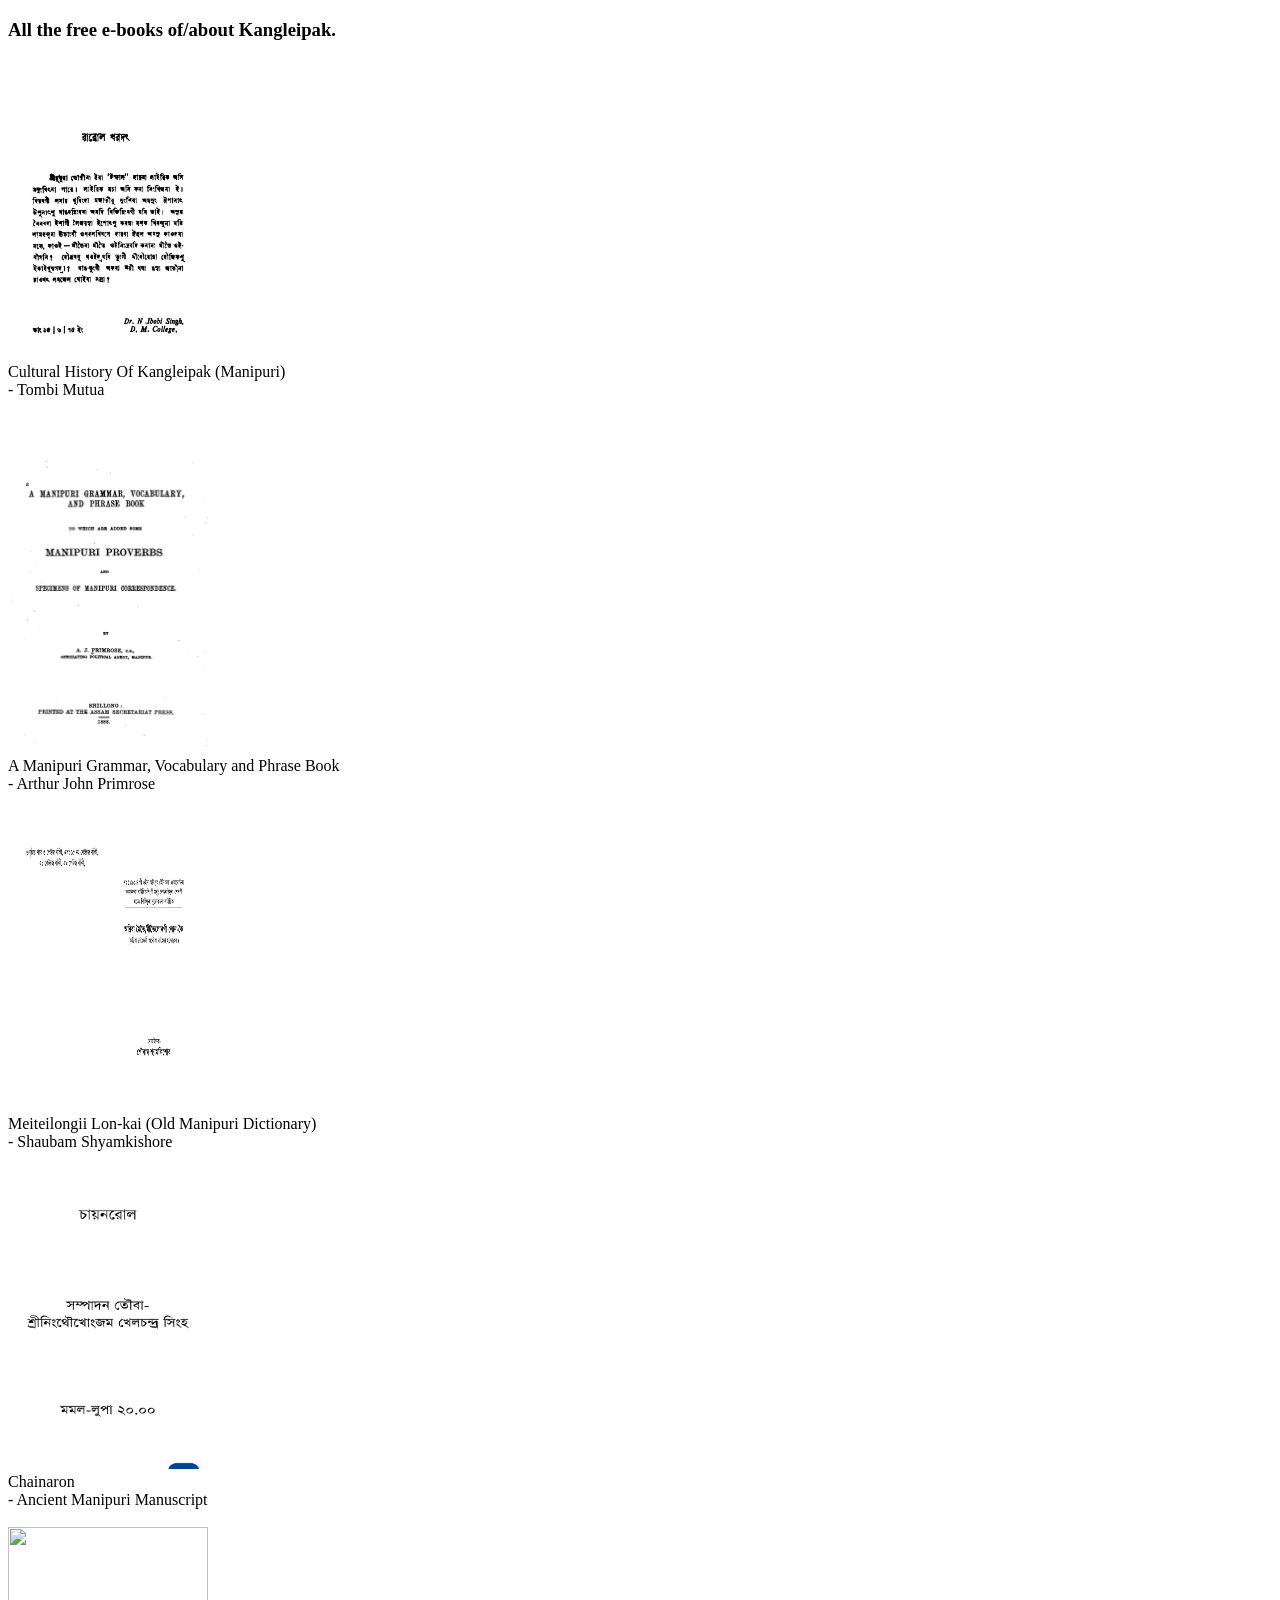
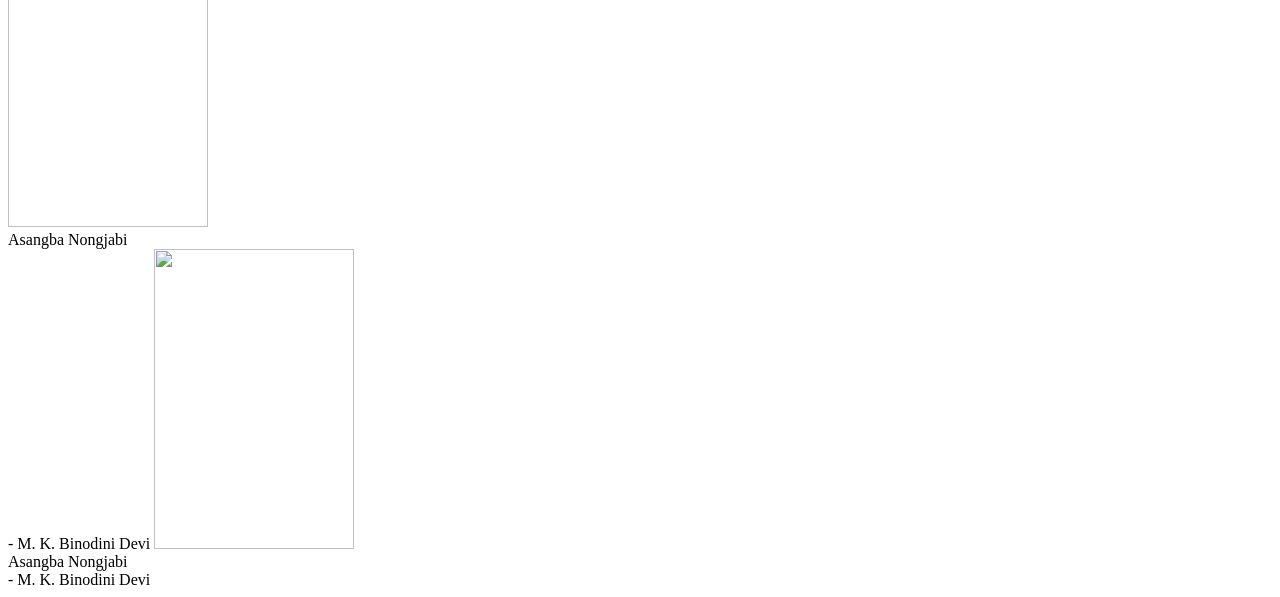
==== books.html @ 4456f29d "Update books.html" ====
<!DOCTYPE html>
<html>
<head>
	<meta charset="utf-8">
	<meta name="viewport" content="width=device-width, initial-scale=1">
	<title>E-Library</title>
</head>
<body>
	<h3>All the free e-books of/about Kangleipak.</h3>

	<a href="https://archive.org/details/in.ernet.dli.2015.310096/mode/2up">
		<img src="kangbook.jpg" height="300px" width="200px">
	</a><br>
	Cultural History Of Kangleipak (Manipuri) <br>
	- Tombi Mutua
	<br><br>

	<br><br>

<a href="https://openlibrary.org/borrow/ia/amanipurigramma00primgoog?ref=ol">
    <img src="grammar.jpg" height="300px" width="200px">
</a><br>
A Manipuri Grammar, Vocabulary and Phrase Book <br>
- Arthur John Primrose

<br><br>


<a href="https://digital.library.unt.edu/ark:/67531/metadc1631612/m2/1/high_res_d/OldLanguageDictionarySoibam.pdf">
    <img src="dictionary.jpg" height="300px" width="200px">
</a><br>
Meiteilongii Lon-kai (Old Manipuri Dictionary) <br>
- Shaubam Shyamkishore

<br><br>

<a href="https://digital.library.unt.edu/ark:/67531/metadc1631589/m2/1/high_res_d/1.Scan.Art_of_WarChainaron.pdf">
    <img src="chainaron.jpg" height="300px" width="200px">
</a><br>
Chainaron <br>
- Ancient Manipuri Manuscript

<br><br>

<a href="https://digital.library.unt.edu/ark:/67531/metadc1213749/m2/1/high_res_d/Ashangba_Nongjabi_inner_for_print.pdf">
    <img src="asangba.jpg" height="300px" width="200px">
</a><br>
Asangba Nongjabi <br>
- M. K. Binodini Devi

	<a href="https://www.google.com/url?sa=t&source=web&rct=j&opi=89978449&url=https://savaniheritage.com/uploads/rnd/01-ManipurTangible.pdf&ved=2ahUKEwjrurC824GVAxU7TGwGHcY2Ozo4ChAWegQIOxAB&usg=AOvVaw3IaNc9eCI3kh-bVXrTpH9c">
    <img src="heritage.jpg" height="300px" width="200px">
</a><br>
Asangba Nongjabi <br>
- M. K. Binodini Devi
</body>
</html>
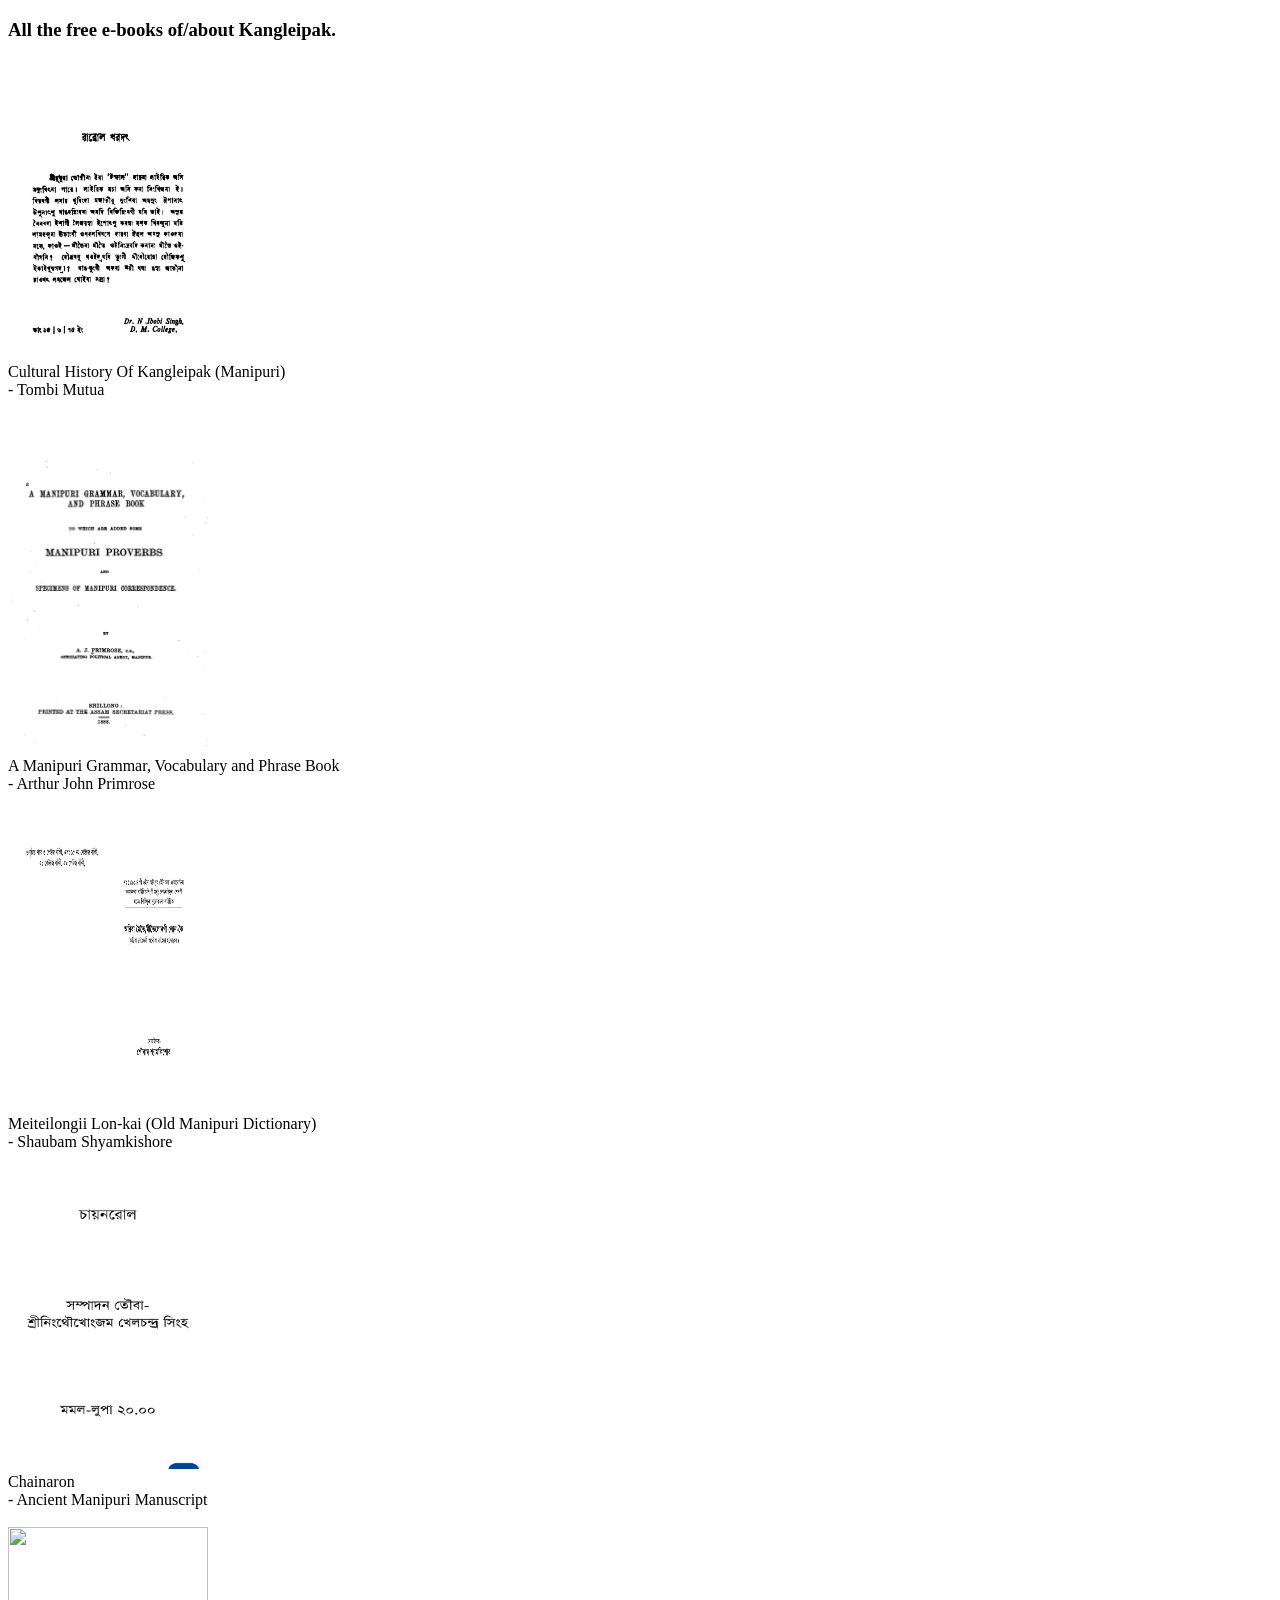
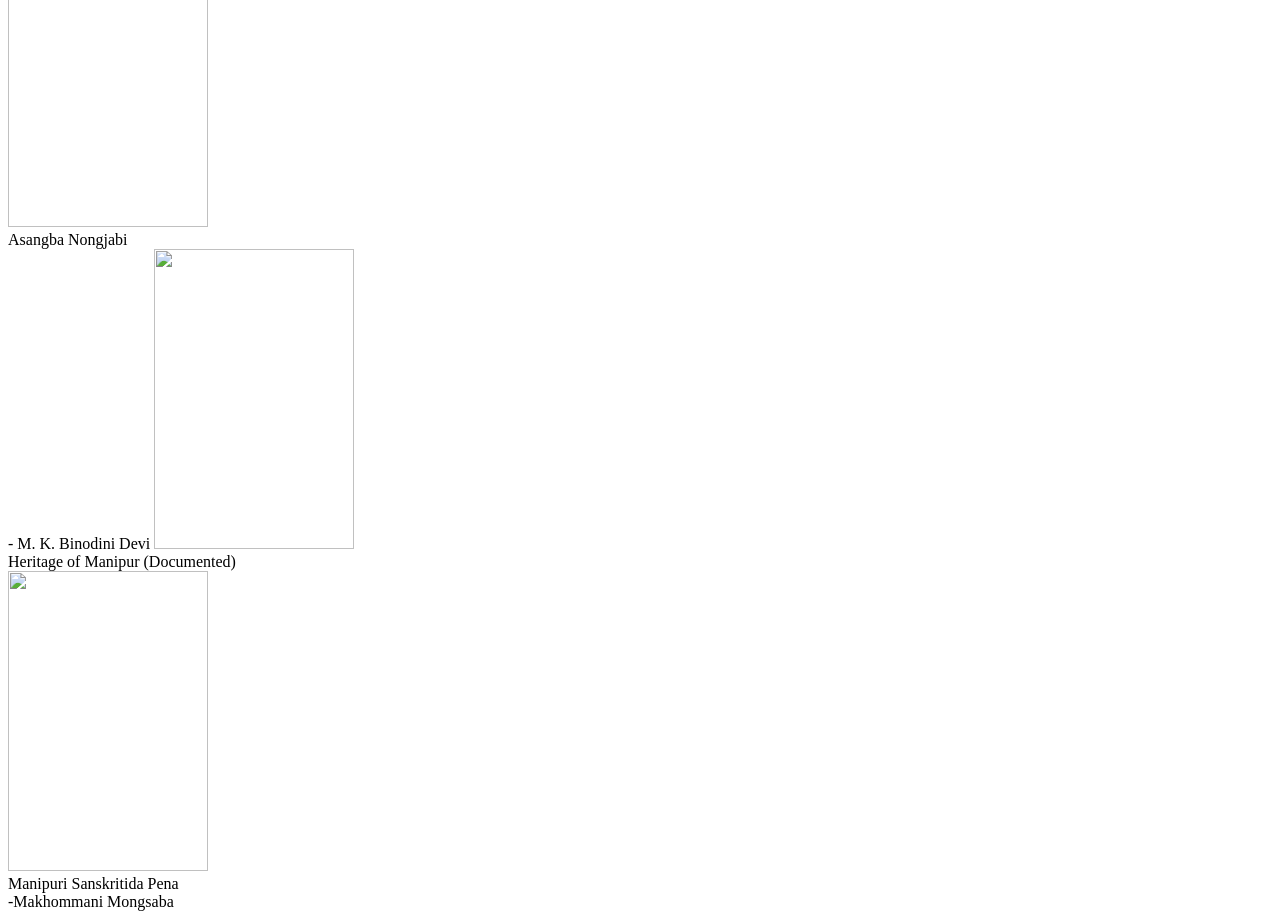
==== commit bd96cf34: "Update books.html" ====
--- a/books.html
+++ b/books.html
@@ -48,10 +48,15 @@
 Asangba Nongjabi <br>
 - M. K. Binodini Devi
 
-	<a href="https://www.google.com/url?sa=t&source=web&rct=j&opi=89978449&url=https://savaniheritage.com/uploads/rnd/01-ManipurTangible.pdf&ved=2ahUKEwjrurC824GVAxU7TGwGHcY2Ozo4ChAWegQIOxAB&usg=AOvVaw3IaNc9eCI3kh-bVXrTpH9c">
+	<a href="https://savaniheritage.com/uploads/rnd/01-ManipurTangible.pdf&ved=2ahUKEwjrurC824GVAxU7TGwGHcY2Ozo4ChAWegQIOxAB&usg=AOvVaw3IaNc9eCI3kh-bVXrTpH9c">
     <img src="heritage.jpg" height="300px" width="200px">
 </a><br>
-Asangba Nongjabi <br>
-- M. K. Binodini Devi
+Heritage of Manipur (Documented)<br>
+
+	<a href="https://archive.org/details/in.ernet.dli.2015.466865/page/%E0%A7%A7%E0%A7%A9/mode/1up">
+    <img src="pena.jpg" height="300px" width="200px">
+</a><br>
+Manipuri Sanskritida Pena <br>
+-Makhommani Mongsaba
 </body>
 </html>
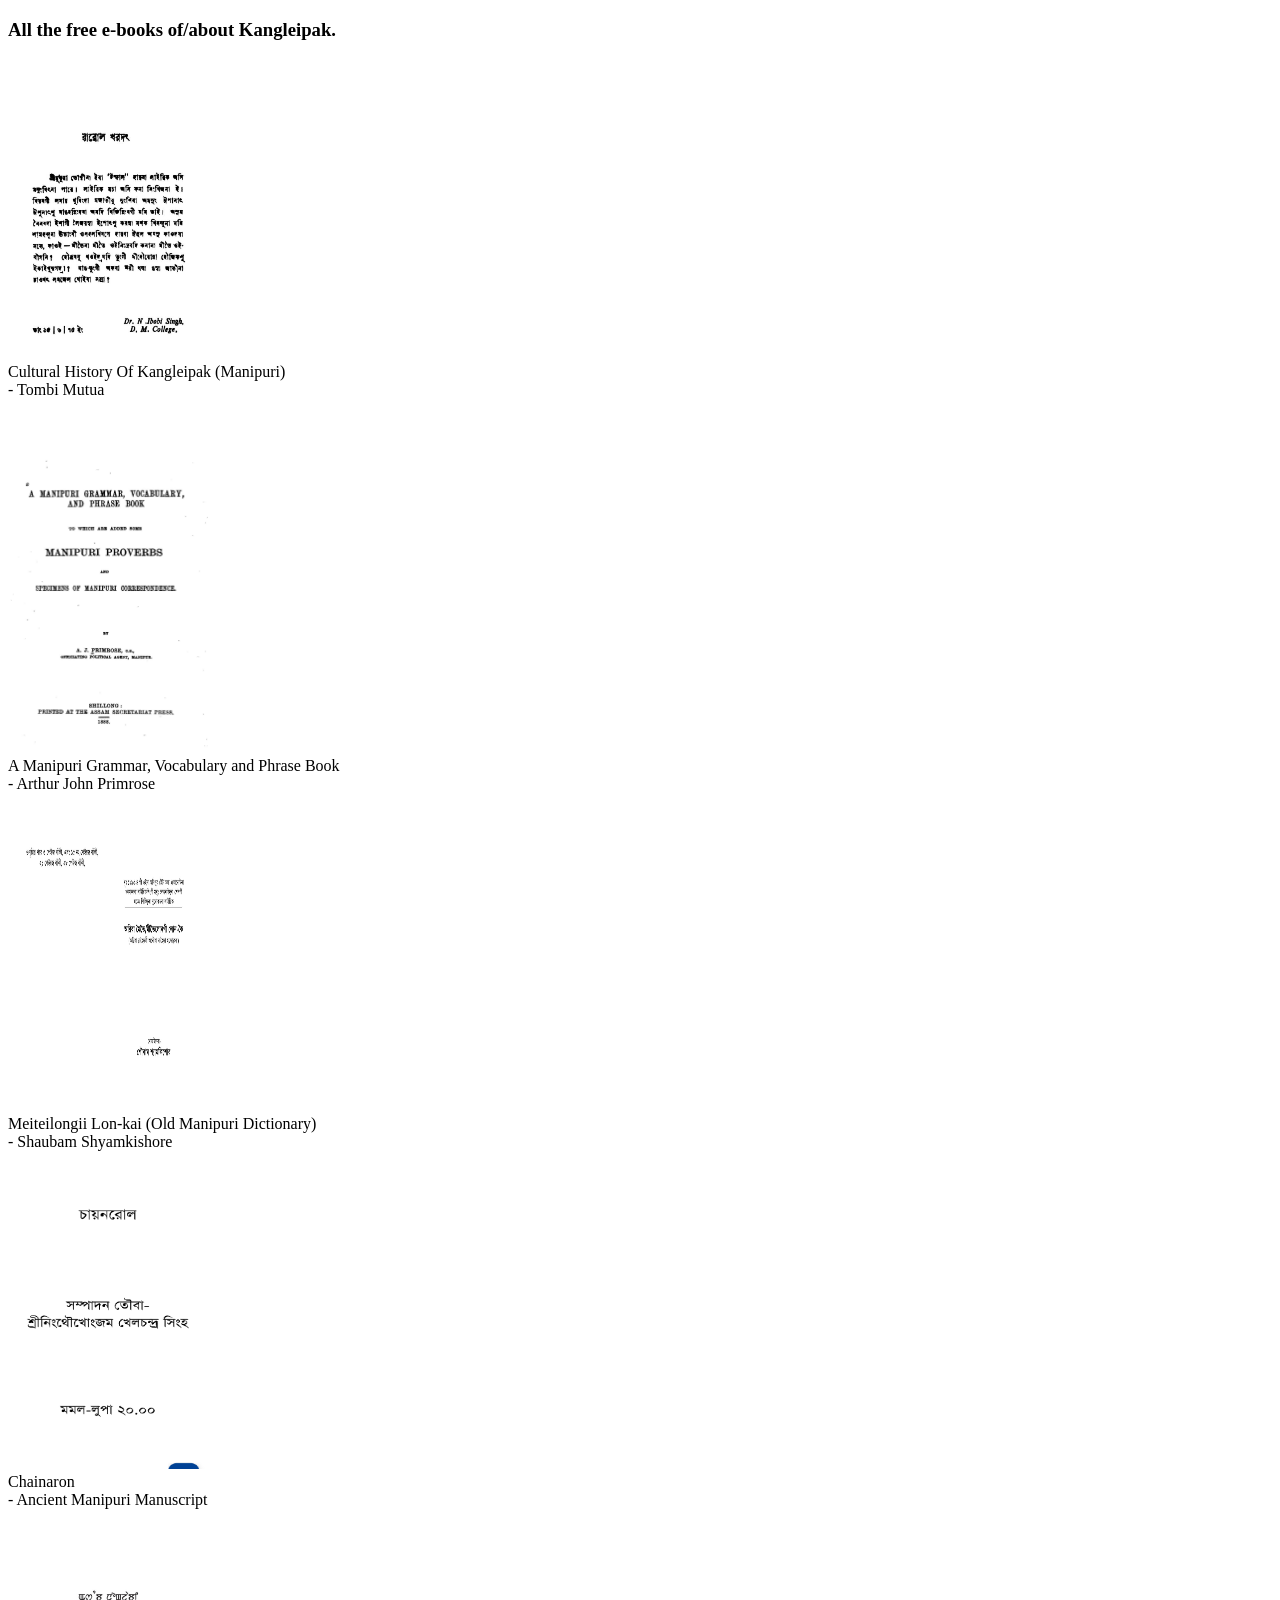
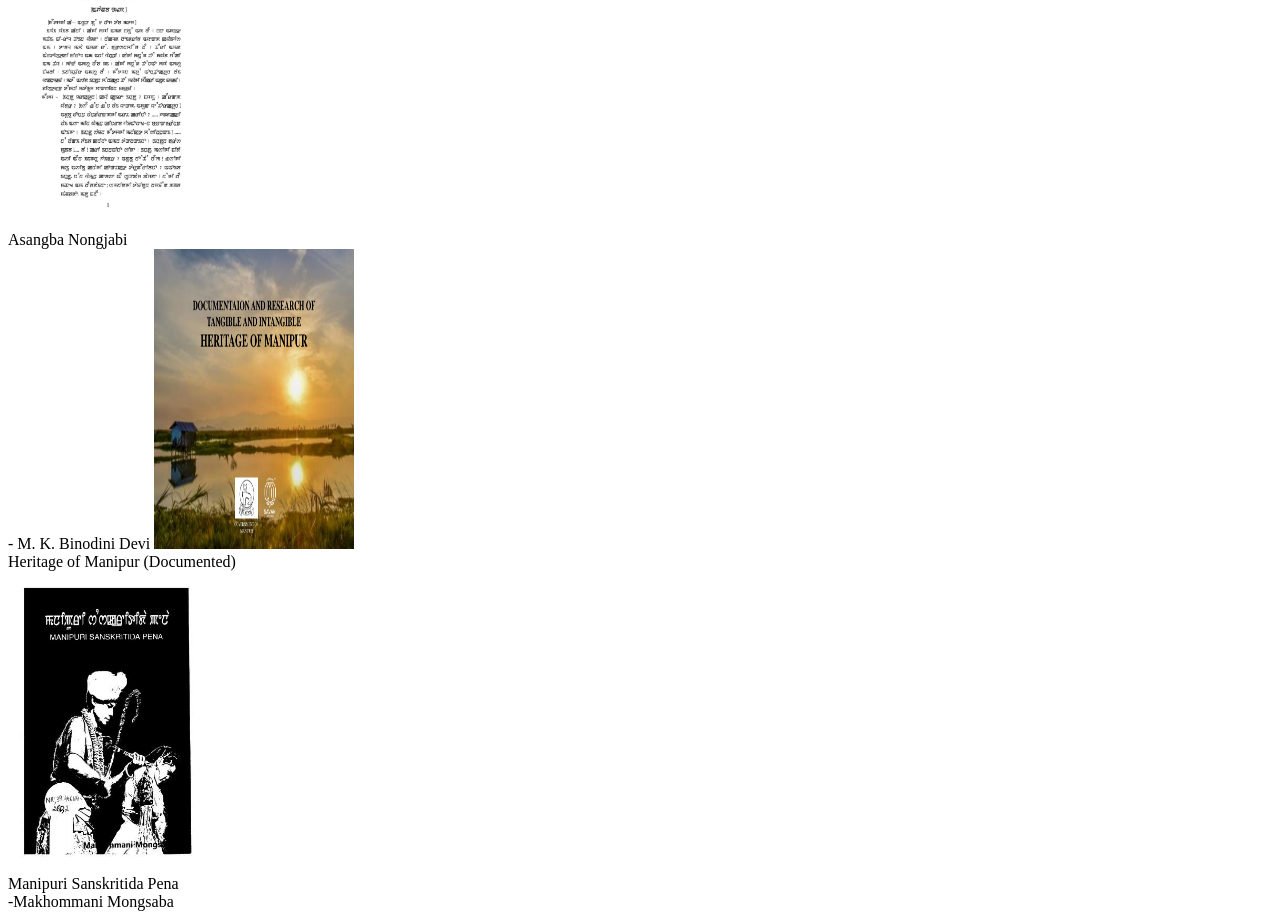
==== commit c7d51777: "Update books.html" ====
--- a/books.html
+++ b/books.html
@@ -43,7 +43,7 @@
 <br><br>
 
 <a href="https://digital.library.unt.edu/ark:/67531/metadc1213749/m2/1/high_res_d/Ashangba_Nongjabi_inner_for_print.pdf">
-    <img src="asangba.jpg" height="300px" width="200px">
+    <img src="asangba.jpeg" height="300px" width="200px">
 </a><br>
 Asangba Nongjabi <br>
 - M. K. Binodini Devi
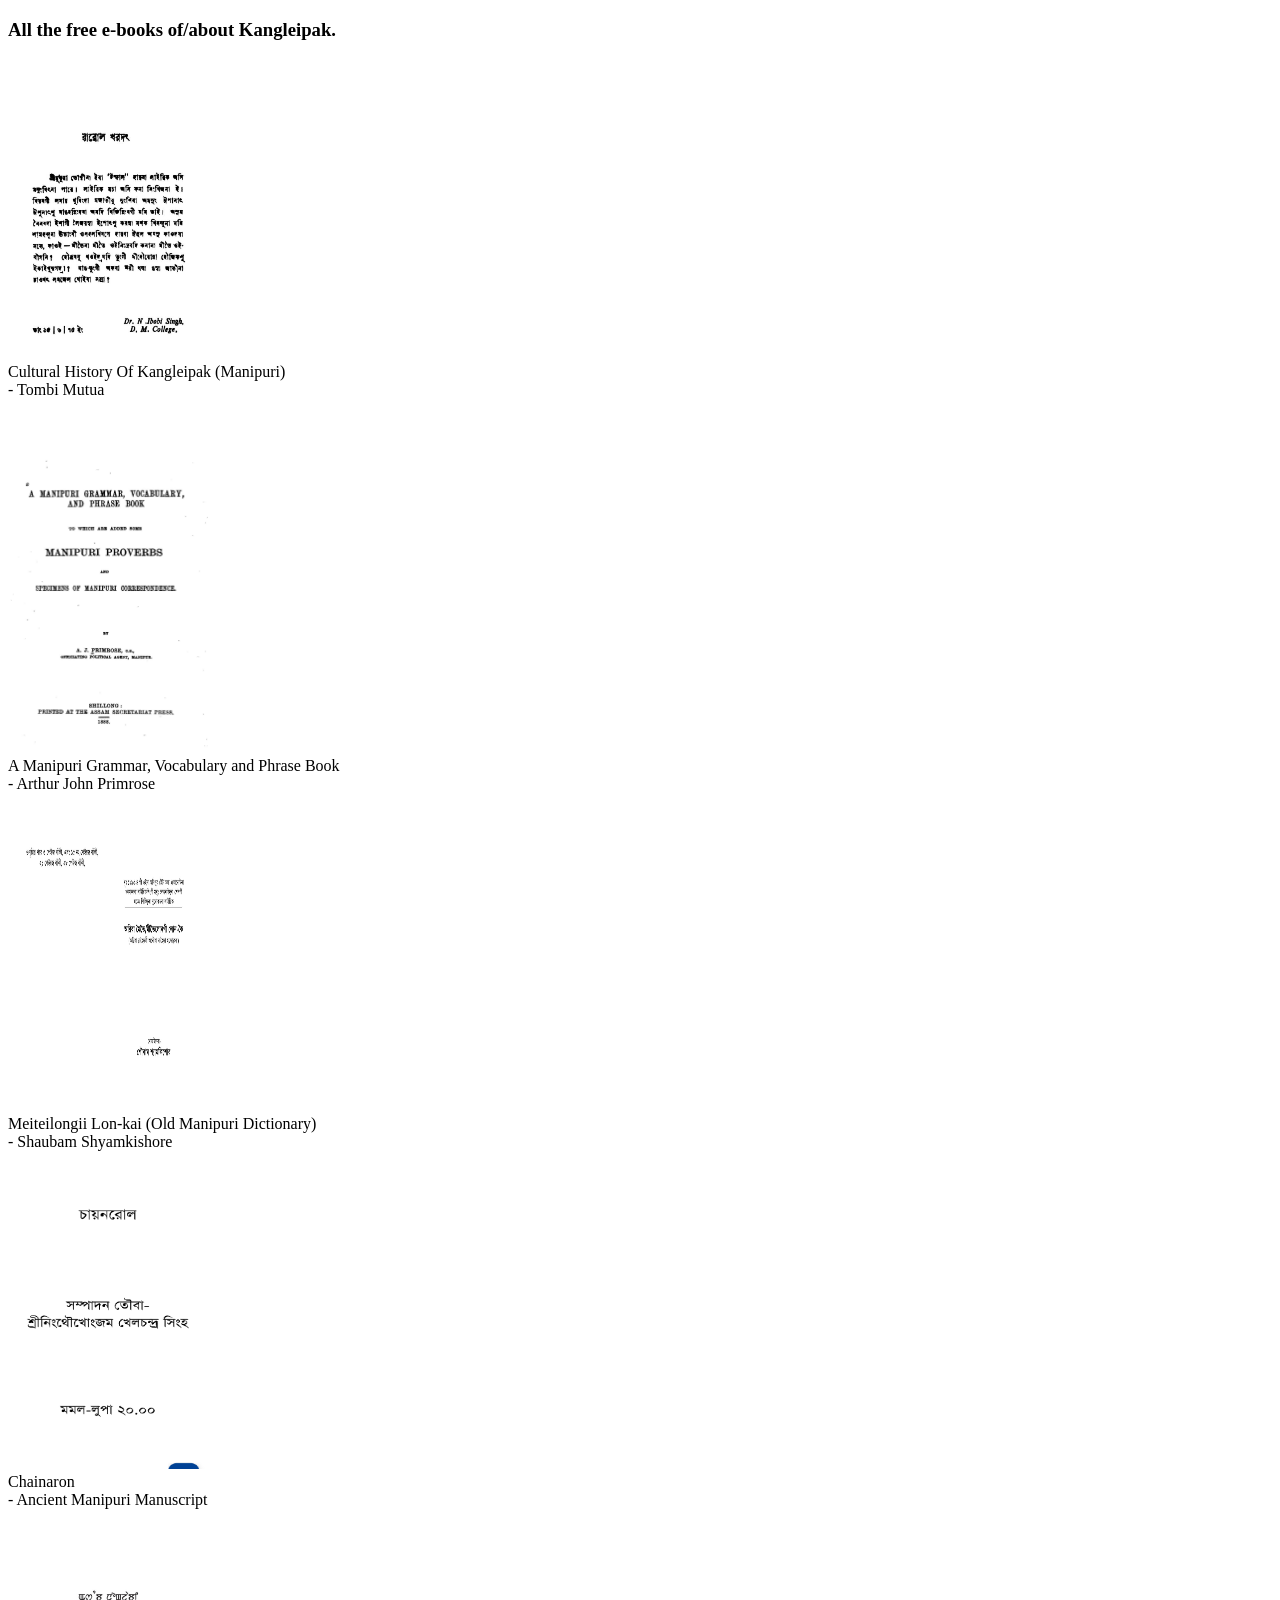
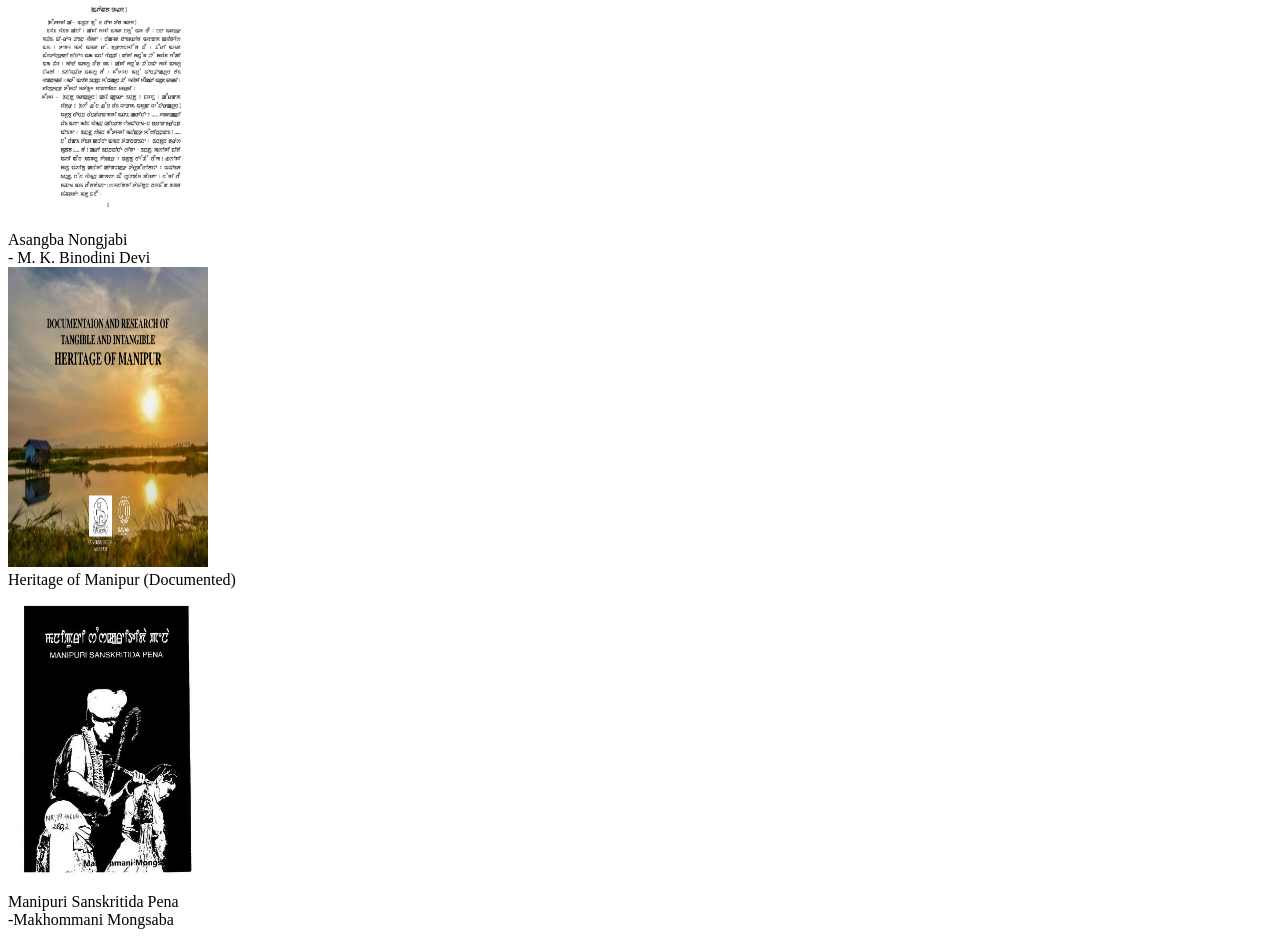
==== commit eef79352: "Update books.html" ====
--- a/books.html
+++ b/books.html
@@ -47,7 +47,7 @@
 </a><br>
 Asangba Nongjabi <br>
 - M. K. Binodini Devi
-
+<br>
 	<a href="https://savaniheritage.com/uploads/rnd/01-ManipurTangible.pdf&ved=2ahUKEwjrurC824GVAxU7TGwGHcY2Ozo4ChAWegQIOxAB&usg=AOvVaw3IaNc9eCI3kh-bVXrTpH9c">
     <img src="heritage.jpg" height="300px" width="200px">
 </a><br>
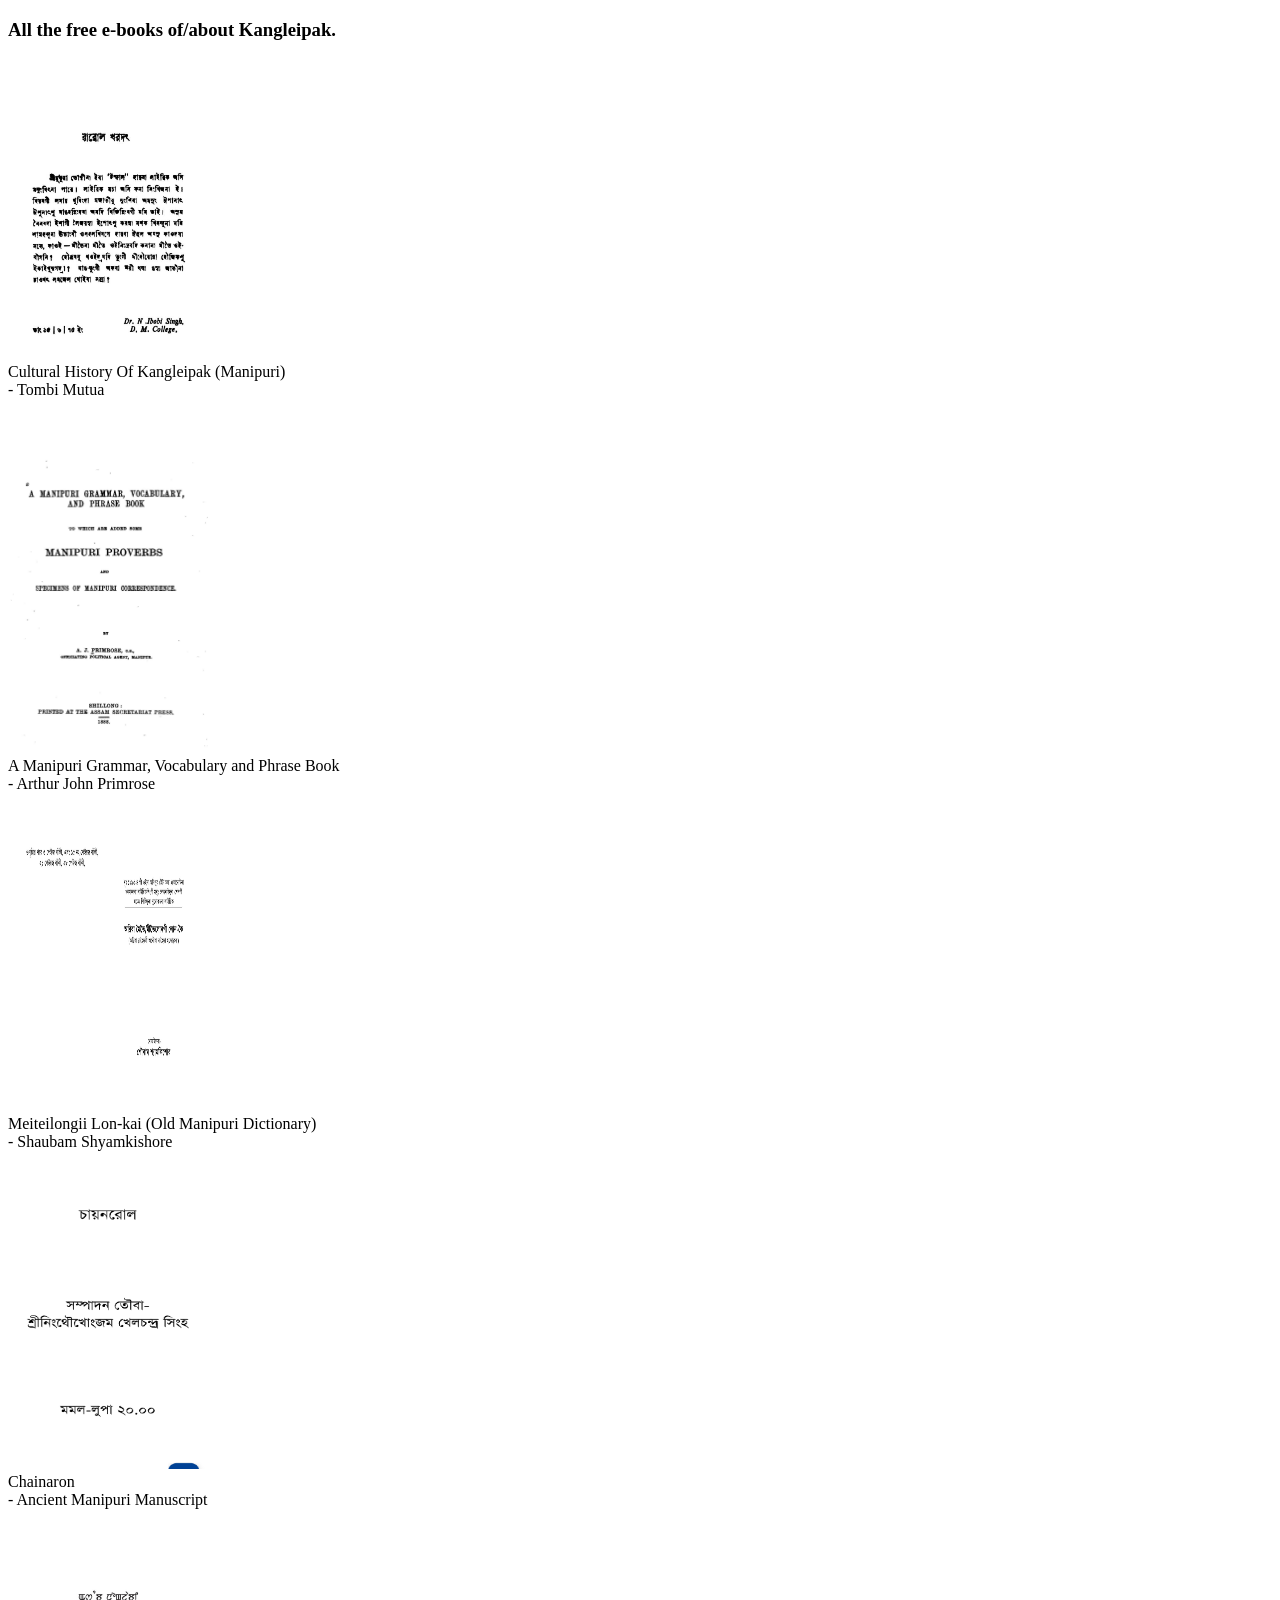
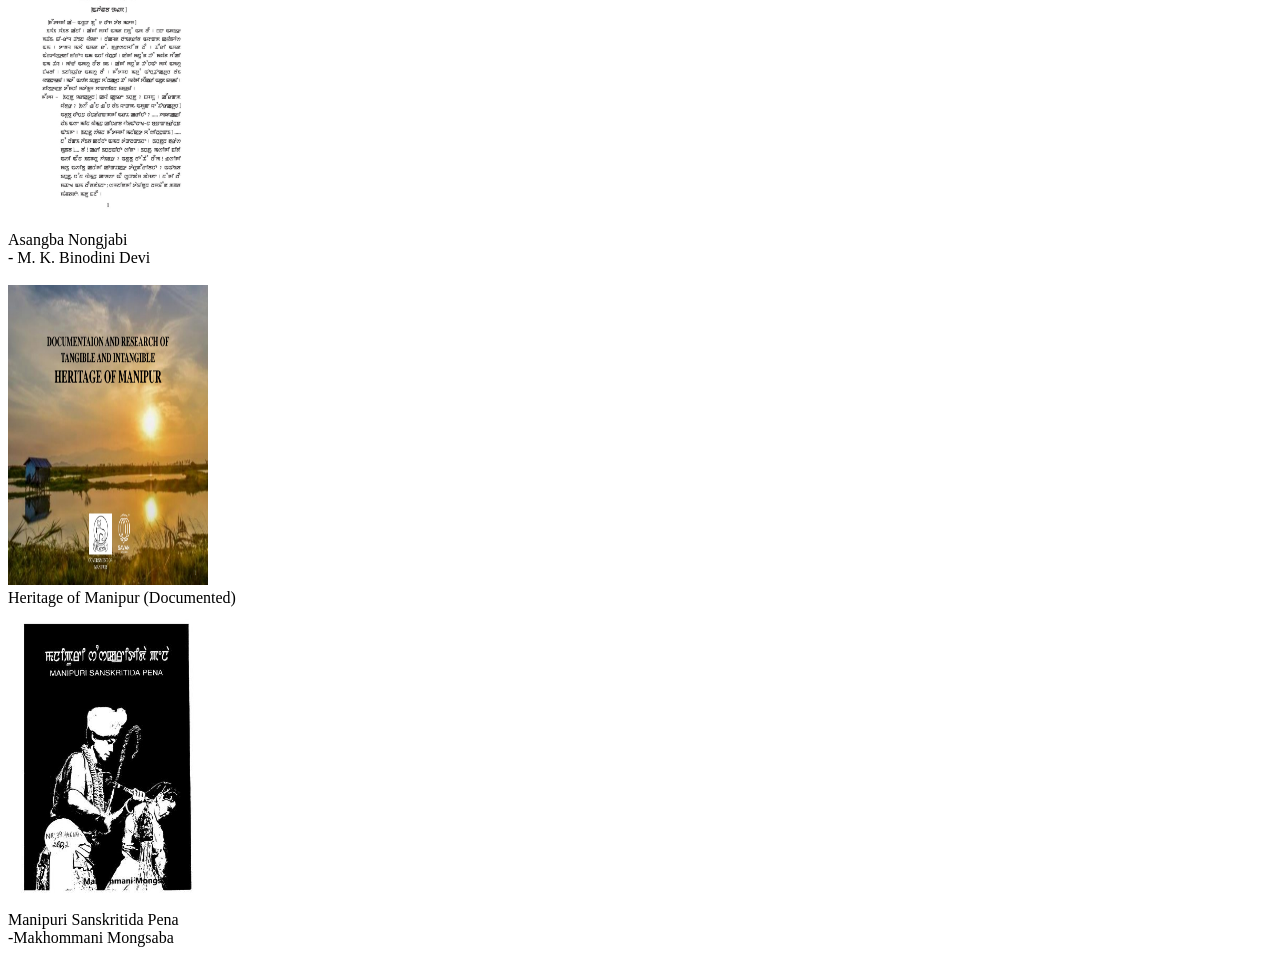
==== commit f05e6800: "Update books.html" ====
--- a/books.html
+++ b/books.html
@@ -47,7 +47,7 @@
 </a><br>
 Asangba Nongjabi <br>
 - M. K. Binodini Devi
-<br>
+<br><br>
 	<a href="https://savaniheritage.com/uploads/rnd/01-ManipurTangible.pdf&ved=2ahUKEwjrurC824GVAxU7TGwGHcY2Ozo4ChAWegQIOxAB&usg=AOvVaw3IaNc9eCI3kh-bVXrTpH9c">
     <img src="heritage.jpg" height="300px" width="200px">
 </a><br>
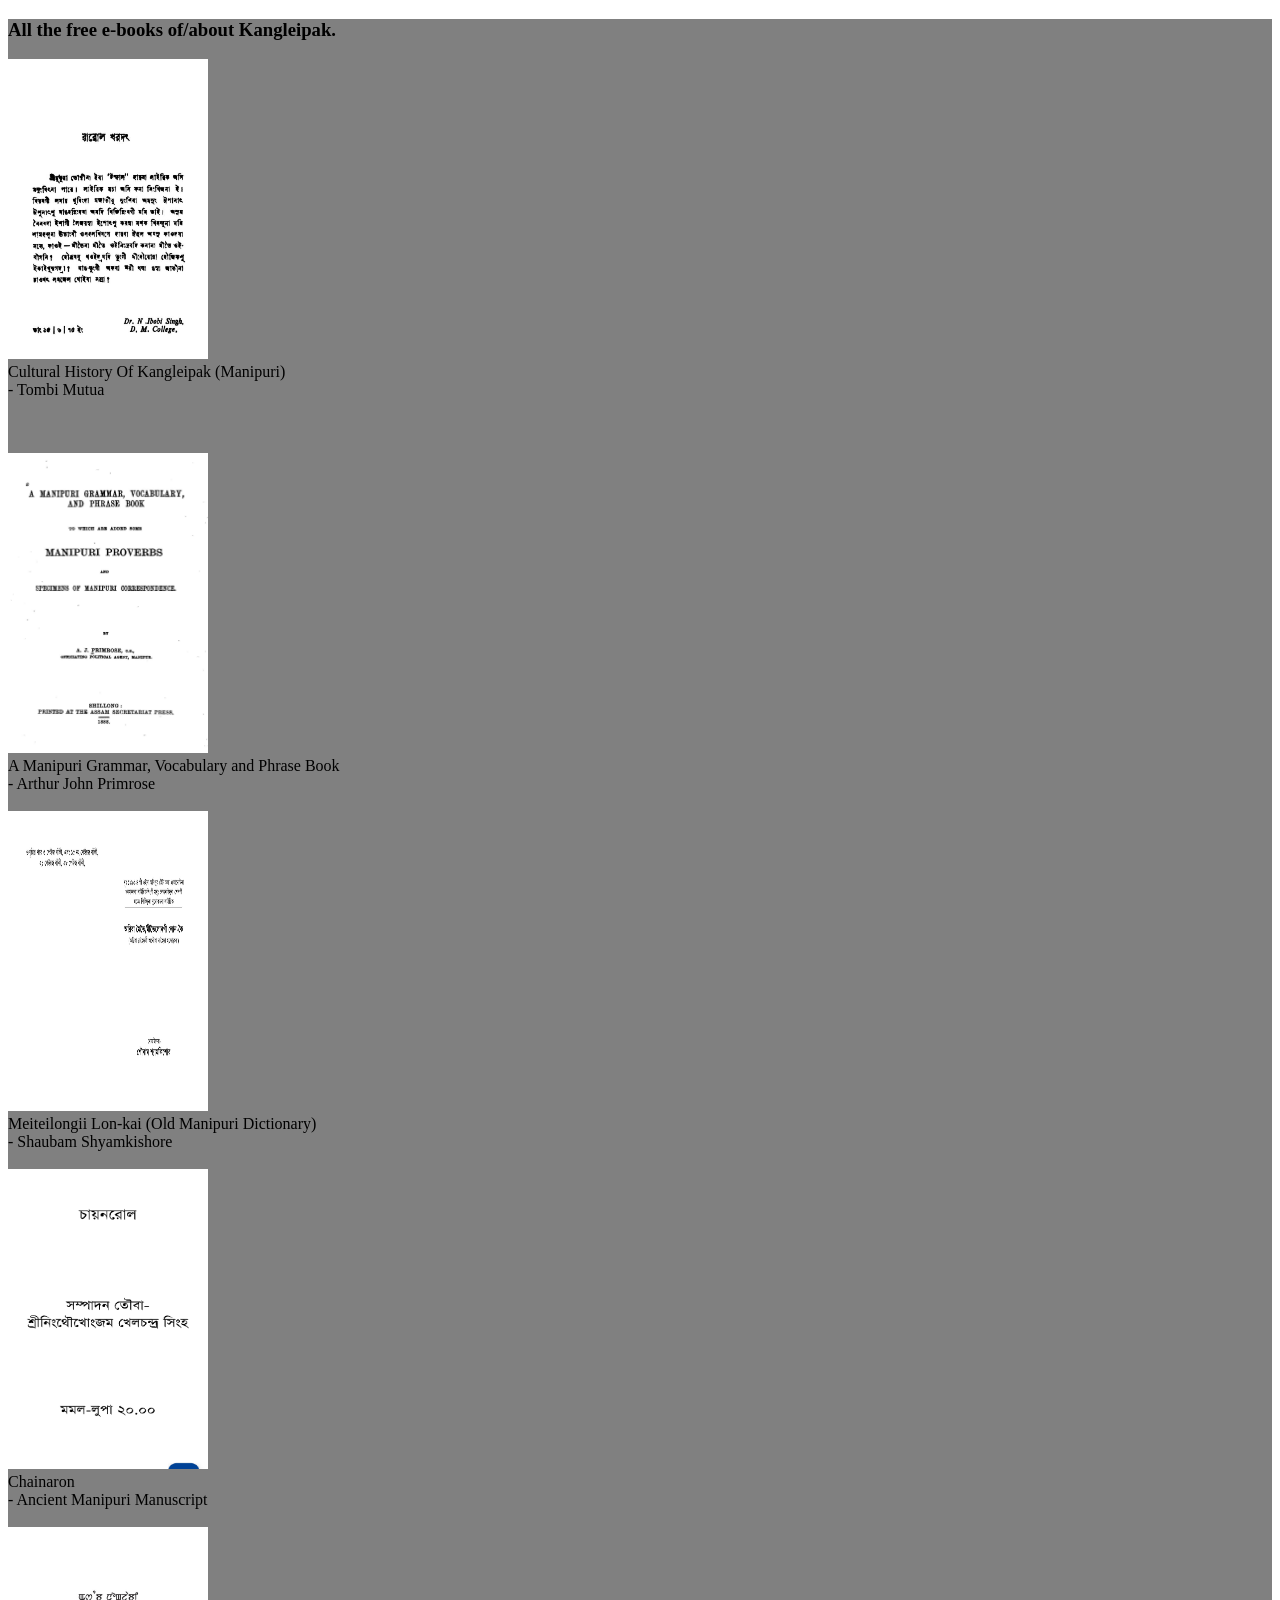
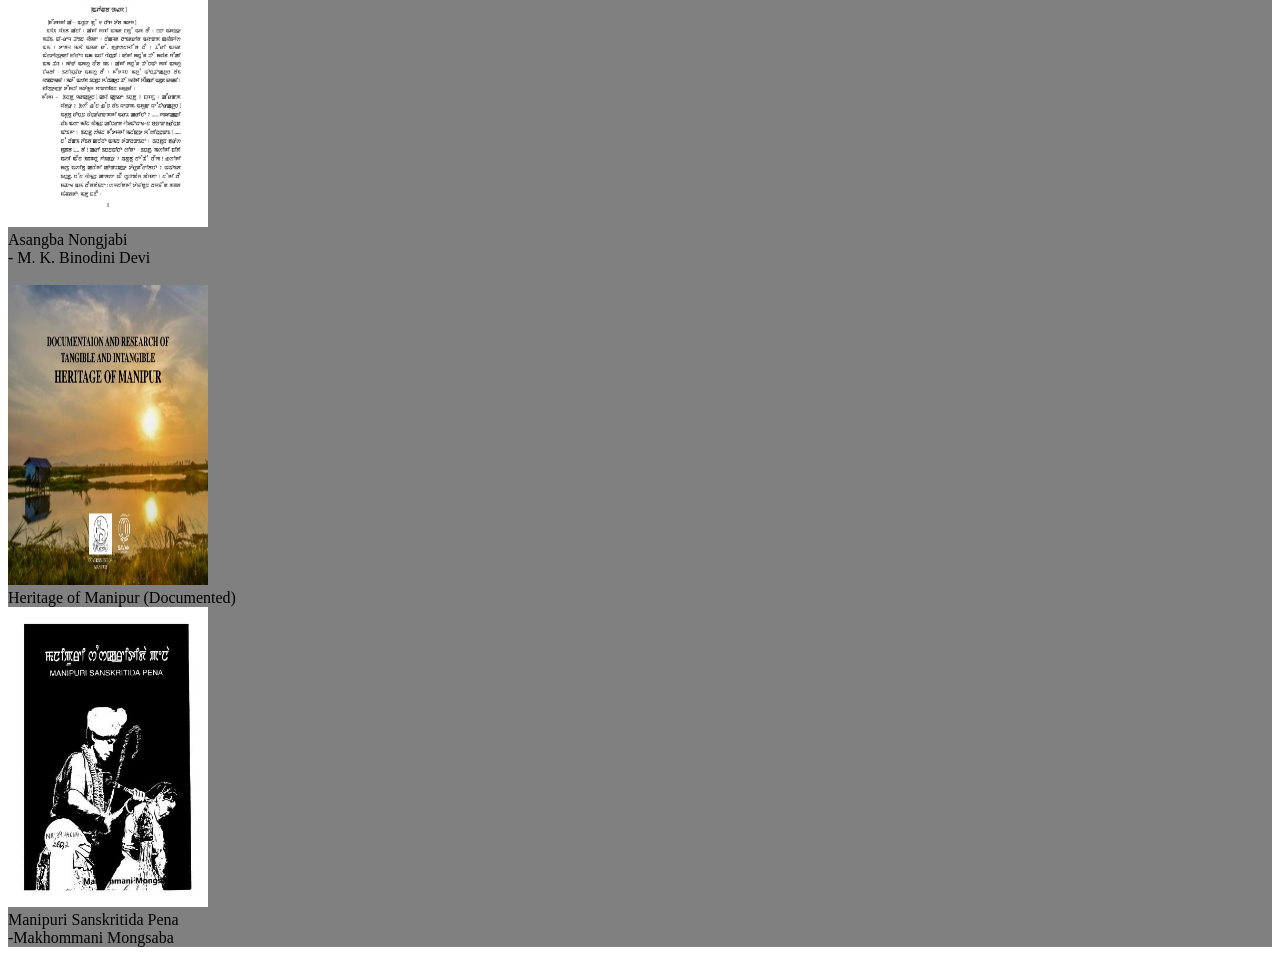
==== commit 1dcc937c: "changed e-library css" ====
--- a/books.html
+++ b/books.html
@@ -4,59 +4,62 @@
 	<meta charset="utf-8">
 	<meta name="viewport" content="width=device-width, initial-scale=1">
 	<title>E-Library</title>
+	<link rel="stylesheet" type="text/css" href="style.css">
 </head>
-<body>
-	<h3>All the free e-books of/about Kangleipak.</h3>
+<div class = "books1">
+	<body>
+		<h3>All the free e-books of/about Kangleipak.</h3>
 
-	<a href="https://archive.org/details/in.ernet.dli.2015.310096/mode/2up">
-		<img src="kangbook.jpg" height="300px" width="200px">
+		<a href="https://archive.org/details/in.ernet.dli.2015.310096/mode/2up">
+			<img src="kangbook.jpg" height="300px" width="200px">
+		</a><br>
+		Cultural History Of Kangleipak (Manipuri) <br>
+		- Tombi Mutua
+		<br><br>
+
+		<br><br>
+
+	<a href="https://openlibrary.org/borrow/ia/amanipurigramma00primgoog?ref=ol">
+		<img src="grammar.jpg" height="300px" width="200px">
 	</a><br>
-	Cultural History Of Kangleipak (Manipuri) <br>
-	- Tombi Mutua
-	<br><br>
+	A Manipuri Grammar, Vocabulary and Phrase Book <br>
+	- Arthur John Primrose
 
 	<br><br>
 
-<a href="https://openlibrary.org/borrow/ia/amanipurigramma00primgoog?ref=ol">
-    <img src="grammar.jpg" height="300px" width="200px">
-</a><br>
-A Manipuri Grammar, Vocabulary and Phrase Book <br>
-- Arthur John Primrose
 
-<br><br>
+	<a href="https://digital.library.unt.edu/ark:/67531/metadc1631612/m2/1/high_res_d/OldLanguageDictionarySoibam.pdf">
+		<img src="dictionary.jpg" height="300px" width="200px">
+	</a><br>
+	Meiteilongii Lon-kai (Old Manipuri Dictionary) <br>
+	- Shaubam Shyamkishore
 
+	<br><br>
 
-<a href="https://digital.library.unt.edu/ark:/67531/metadc1631612/m2/1/high_res_d/OldLanguageDictionarySoibam.pdf">
-    <img src="dictionary.jpg" height="300px" width="200px">
-</a><br>
-Meiteilongii Lon-kai (Old Manipuri Dictionary) <br>
-- Shaubam Shyamkishore
+	<a href="https://digital.library.unt.edu/ark:/67531/metadc1631589/m2/1/high_res_d/1.Scan.Art_of_WarChainaron.pdf">
+		<img src="chainaron.jpg" height="300px" width="200px">
+	</a><br>
+	Chainaron <br>
+	- Ancient Manipuri Manuscript
 
-<br><br>
+	<br><br>
 
-<a href="https://digital.library.unt.edu/ark:/67531/metadc1631589/m2/1/high_res_d/1.Scan.Art_of_WarChainaron.pdf">
-    <img src="chainaron.jpg" height="300px" width="200px">
-</a><br>
-Chainaron <br>
-- Ancient Manipuri Manuscript
+	<a href="https://digital.library.unt.edu/ark:/67531/metadc1213749/m2/1/high_res_d/Ashangba_Nongjabi_inner_for_print.pdf">
+		<img src="asangba.jpeg" height="300px" width="200px">
+	</a><br>
+	Asangba Nongjabi <br>
+	- M. K. Binodini Devi
+	<br><br>
+		<a href="https://savaniheritage.com/uploads/rnd/01-ManipurTangible.pdf">
+		<img src="heritage.jpg" height="300px" width="200px">
+	</a><br>
+	Heritage of Manipur (Documented)<br>
 
-<br><br>
-
-<a href="https://digital.library.unt.edu/ark:/67531/metadc1213749/m2/1/high_res_d/Ashangba_Nongjabi_inner_for_print.pdf">
-    <img src="asangba.jpeg" height="300px" width="200px">
-</a><br>
-Asangba Nongjabi <br>
-- M. K. Binodini Devi
-<br><br>
-	<a href="https://savaniheritage.com/uploads/rnd/01-ManipurTangible.pdf&ved=2ahUKEwjrurC824GVAxU7TGwGHcY2Ozo4ChAWegQIOxAB&usg=AOvVaw3IaNc9eCI3kh-bVXrTpH9c">
-    <img src="heritage.jpg" height="300px" width="200px">
-</a><br>
-Heritage of Manipur (Documented)<br>
-
-	<a href="https://archive.org/details/in.ernet.dli.2015.466865/page/%E0%A7%A7%E0%A7%A9/mode/1up">
-    <img src="pena.jpg" height="300px" width="200px">
-</a><br>
-Manipuri Sanskritida Pena <br>
--Makhommani Mongsaba
-</body>
+		<a href="https://archive.org/details/in.ernet.dli.2015.466865/page/%E0%A7%A7%E0%A7%A9/mode/1up">
+		<img src="pena.jpg" height="300px" width="200px">
+	</a><br>
+	Manipuri Sanskritida Pena <br>
+	-Makhommani Mongsaba
+	</body>
+</div>
 </html>
--- a/style.css
+++ b/style.css
@@ -0,0 +1,14 @@
+.index1 {
+    background-color: powderblue;
+    color: rgb(76, 76, 159);
+    font-family: 'Syne Mono', monospace;
+}
+
+h1 {
+    font-family: 'Tektur', cursive;
+    color: rgb(76, 76, 159);
+}
+
+.books1 {
+    background-color: gray;
+}
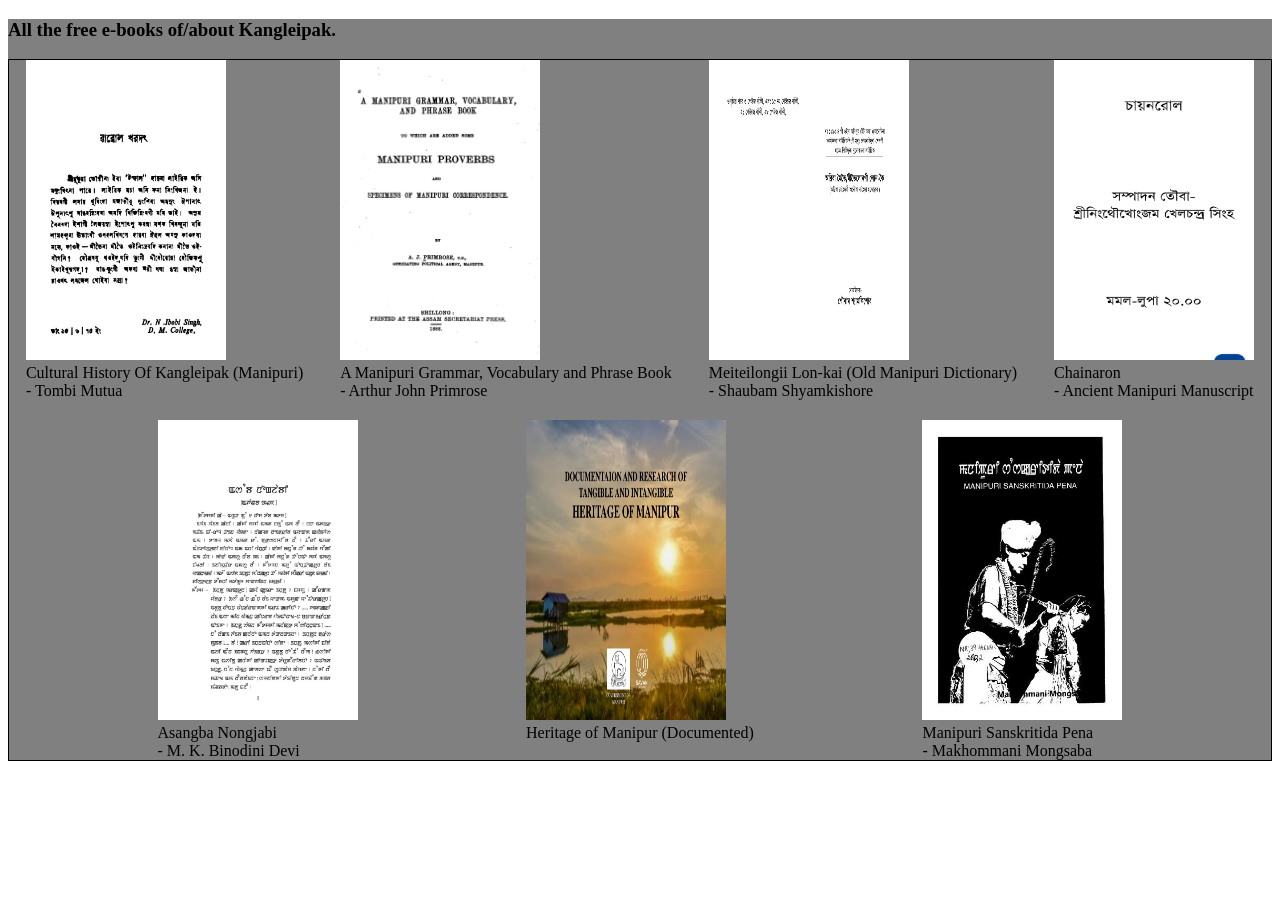
==== commit 89110e20: "ebook display content in the form of gallery" ====
--- a/books.html
+++ b/books.html
@@ -9,57 +9,65 @@
 <div class = "books1">
 	<body>
 		<h3>All the free e-books of/about Kangleipak.</h3>
-
-		<a href="https://archive.org/details/in.ernet.dli.2015.310096/mode/2up">
-			<img src="kangbook.jpg" height="300px" width="200px">
-		</a><br>
-		Cultural History Of Kangleipak (Manipuri) <br>
-		- Tombi Mutua
-		<br><br>
-
-		<br><br>
-
-	<a href="https://openlibrary.org/borrow/ia/amanipurigramma00primgoog?ref=ol">
-		<img src="grammar.jpg" height="300px" width="200px">
-	</a><br>
-	A Manipuri Grammar, Vocabulary and Phrase Book <br>
-	- Arthur John Primrose
-
-	<br><br>
+		<div class="Contents">
+			<div class="item">
+				<a href="https://archive.org/details/in.ernet.dli.2015.310096/mode/2up">
+				<img src="kangbook.jpg" height="300px" width="200px">
+				</a><br>
+				Cultural History Of Kangleipak (Manipuri) <br>
+				- Tombi Mutua
+			</div>
 
 
-	<a href="https://digital.library.unt.edu/ark:/67531/metadc1631612/m2/1/high_res_d/OldLanguageDictionarySoibam.pdf">
-		<img src="dictionary.jpg" height="300px" width="200px">
-	</a><br>
-	Meiteilongii Lon-kai (Old Manipuri Dictionary) <br>
-	- Shaubam Shyamkishore
+			<div class="item">
+				<a href="https://openlibrary.org/borrow/ia/amanipurigramma00primgoog?ref=ol">
+				<img src="grammar.jpg" height="300px" width="200px">
+				</a><br>
+				A Manipuri Grammar, Vocabulary and Phrase Book <br>
+				- Arthur John Primrose
+			</div>
+			
+			<div class="item">
+				<a href="https://digital.library.unt.edu/ark:/67531/metadc1631612/m2/1/high_res_d/OldLanguageDictionarySoibam.pdf">
+				<img src="dictionary.jpg" height="300px" width="200px">
+				</a><br>
+				Meiteilongii Lon-kai (Old Manipuri Dictionary) <br>
+				- Shaubam Shyamkishore
+			</div>
+			
+			<div class="item">
+				<a href="https://digital.library.unt.edu/ark:/67531/metadc1631589/m2/1/high_res_d/1.Scan.Art_of_WarChainaron.pdf">
+				<img src="chainaron.jpg" height="300px" width="200px">
+				</a><br>
+				Chainaron <br>
+				- Ancient Manipuri Manuscript
+			</div>
+			
+			<div class="item">
+				<a href="https://digital.library.unt.edu/ark:/67531/metadc1213749/m2/1/high_res_d/Ashangba_Nongjabi_inner_for_print.pdf">
+				<img src="asangba.jpeg" height="300px" width="200px">
+				</a><br>
+				Asangba Nongjabi <br>
+				- M. K. Binodini Devi
+			</div>
 
-	<br><br>
+			<div class="item">
+				<a href="https://savaniheritage.com/uploads/rnd/01-ManipurTangible.pdf">
+				<img src="heritage.jpg" height="300px" width="200px">
+				</a><br>
+				Heritage of Manipur (Documented)<br>
 
-	<a href="https://digital.library.unt.edu/ark:/67531/metadc1631589/m2/1/high_res_d/1.Scan.Art_of_WarChainaron.pdf">
-		<img src="chainaron.jpg" height="300px" width="200px">
-	</a><br>
-	Chainaron <br>
-	- Ancient Manipuri Manuscript
+			</div>
 
-	<br><br>
-
-	<a href="https://digital.library.unt.edu/ark:/67531/metadc1213749/m2/1/high_res_d/Ashangba_Nongjabi_inner_for_print.pdf">
-		<img src="asangba.jpeg" height="300px" width="200px">
-	</a><br>
-	Asangba Nongjabi <br>
-	- M. K. Binodini Devi
-	<br><br>
-		<a href="https://savaniheritage.com/uploads/rnd/01-ManipurTangible.pdf">
-		<img src="heritage.jpg" height="300px" width="200px">
-	</a><br>
-	Heritage of Manipur (Documented)<br>
-
-		<a href="https://archive.org/details/in.ernet.dli.2015.466865/page/%E0%A7%A7%E0%A7%A9/mode/1up">
-		<img src="pena.jpg" height="300px" width="200px">
-	</a><br>
-	Manipuri Sanskritida Pena <br>
-	-Makhommani Mongsaba
+			<div class="item">
+				<a href="https://archive.org/details/in.ernet.dli.2015.466865/page/%E0%A7%A7%E0%A7%A9/mode/1up">
+					<img src="pena.jpg" height="300px" width="200px">
+				</a><br>
+				Manipuri Sanskritida Pena <br>
+				- Makhommani Mongsaba
+			</div>
+		</div>
+		
 	</body>
 </div>
 </html>
--- a/style.css
+++ b/style.css
@@ -1,6 +1,4 @@
 .index1 {
-    background-color: powderblue;
-    color: rgb(76, 76, 159);
     font-family: 'Syne Mono', monospace;
 }
 
@@ -11,4 +9,13 @@
 
 .books1 {
     background-color: gray;
-}+}
+
+.Contents{
+    display: flex;
+    flex-direction: row;
+    justify-content: space-evenly;
+    border: 1px solid black;
+    gap: 20px;
+    flex-wrap: wrap;
+}
